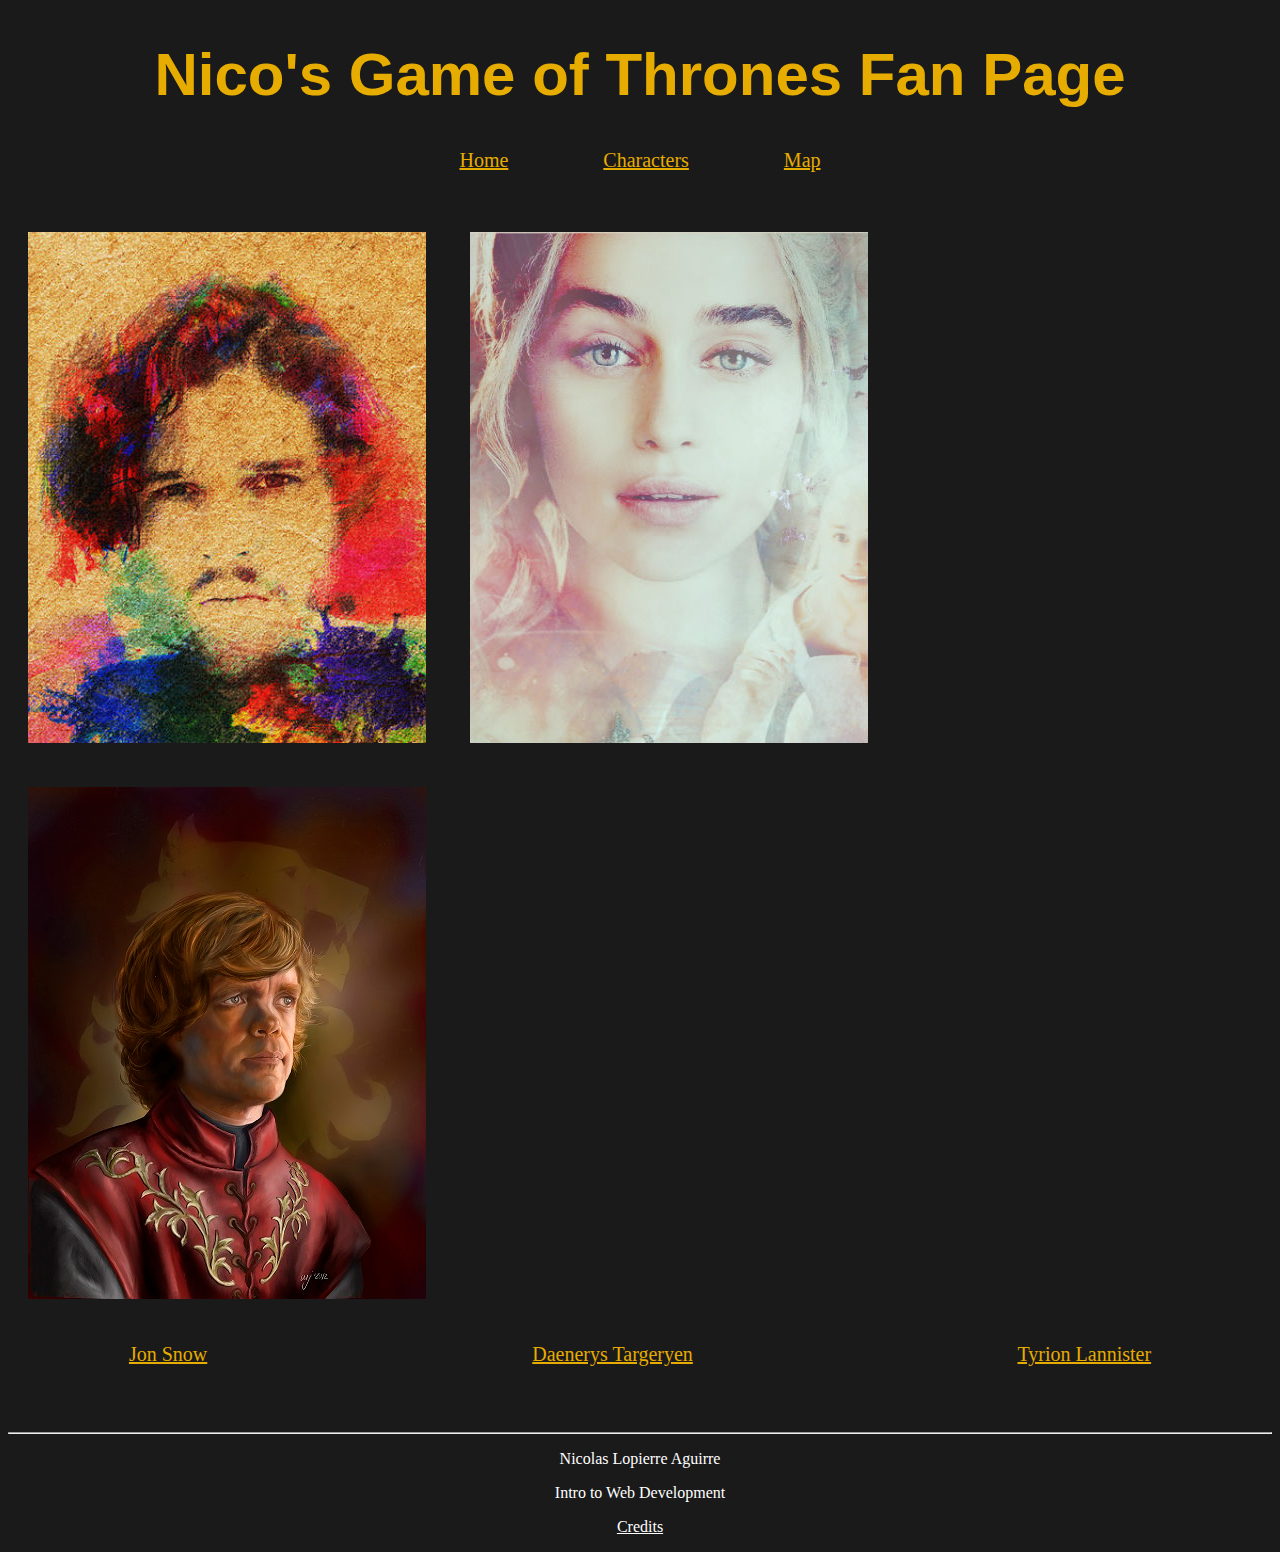
==== characters/index.html @ e756b0c2 "Homework 2" ====
<!DOCTYPE html>
<html>
    <head>
        <title>Game of Thrones Fan Page</title>
        <link rel="icon" href="../img/logo.ico">
    </head>
    <body style="background-color:#1a1a1a;">
         <div id="header" align="center">
            <h1 style="font-family: Arial, Helvetica, sans-serif;font-size:60px; color: #e6ac00" >Nico's Game of Thrones Fan Page</h1>
        </div>
        <div id="menu" align="center" style="font-size:20px; padding-bottom:20px;">
            <p>
                <a href="../index.html" style="padding: 10px 45px;color: #e6ac00;">Home</a>
                <a href=" " style="padding: 10px 45px;color: #e6ac00;">Characters</a> 
                <a href="../map/index.html" style="padding: 10px 45px;color: #e6ac00;">Map</a>
            </p>
        </div>
        <div id="pictures">
                <a href="jon_snow.html"><img src="img/index_jon.jpg" title="Jon Snow" alt="Jon Snow's picture" style="padding:20px"></a>

                <a href="daenerys_targaryen.html" align="center"><img src="img/index_daenerys.jpg" title="Daenerys Targaryen" alt="Daenerys Targaryen's picture" style="padding:20px"></a>

                <a href="tyrion_lannister.html"><img src="img/index_tyrion.jpg" title="Tyrion Lannister" alt="Tyrion Lannister's picture" style="padding:20px"></a>
        </div>
        <div id="menu" align="center" style="font-size:20px; padding-bottom:20px;">
            <p>
                <a href="jon_snow.html" style="color: #e6ac00;" align="left">Jon Snow</a>
                <a href="daenerys_targaryen.html" style="color: #e6ac00; padding-left:320px; padding-right:320px">Daenerys Targeryen</a>
                <a href="tyrion_lannister.html" style="color: #e6ac00;" align="right">Tyrion Lannister</a>
            </p>
        </div>
        <br>
        <hr>
        <div id="footer" align="center" style="color: white;">
            <p>Nicolas Lopierre Aguirre</p>
            <p>Intro to Web Development</p>
            <p><a href="../credits.html" style="color:#ffffff">Credits</a></p>
        </div>
    </body>
</html>
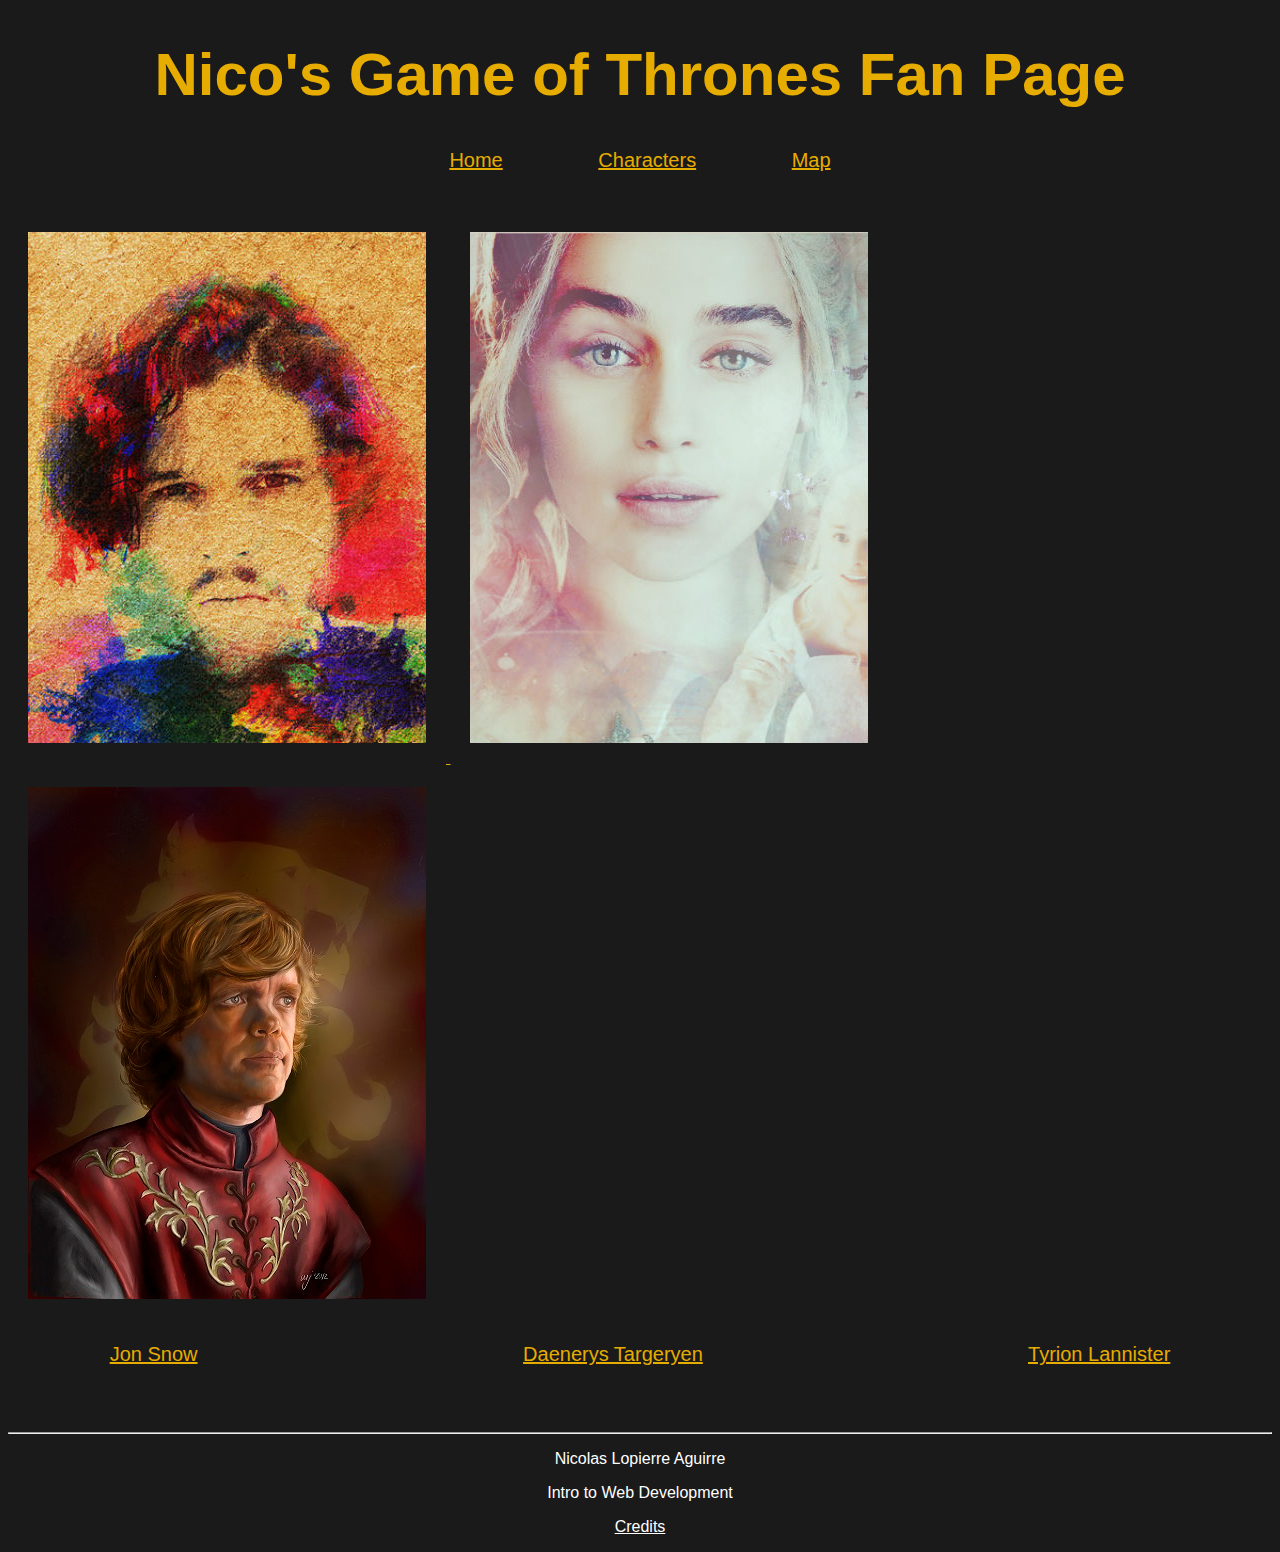
==== commit 22486e33: "Insertion of external CSS file" ====
--- a/characters/index.html
+++ b/characters/index.html
@@ -3,6 +3,7 @@
     <head>
         <title>Game of Thrones Fan Page</title>
         <link rel="icon" href="../img/logo.ico">
+        <link rel="stylesheet" href="../css/style.css" type="text/css">
     </head>
     <body style="background-color:#1a1a1a;">
          <div id="header" align="center">
@@ -10,31 +11,35 @@
         </div>
         <div id="menu" align="center" style="font-size:20px; padding-bottom:20px;">
             <p>
-                <a href="../index.html" style="padding: 10px 45px;color: #e6ac00;">Home</a>
-                <a href=" " style="padding: 10px 45px;color: #e6ac00;">Characters</a> 
-                <a href="../map/index.html" style="padding: 10px 45px;color: #e6ac00;">Map</a>
+                <a id="menu-index" href="../index.html" >Home</a>
+                <a id="menu-characters" href=" ">Characters</a> 
+                <a id="menu-map" href="../map/index.html">Map</a>
             </p>
         </div>
-        <div id="pictures">
-                <a href="jon_snow.html"><img src="img/index_jon.jpg" title="Jon Snow" alt="Jon Snow's picture" style="padding:20px"></a>
-
-                <a href="daenerys_targaryen.html" align="center"><img src="img/index_daenerys.jpg" title="Daenerys Targaryen" alt="Daenerys Targaryen's picture" style="padding:20px"></a>
-
-                <a href="tyrion_lannister.html"><img src="img/index_tyrion.jpg" title="Tyrion Lannister" alt="Tyrion Lannister's picture" style="padding:20px"></a>
+        <div id="pictures-characters">
+            <a href="jon_snow.html">
+                <img src="img/index_jon.jpg" title="Jon Snow" alt="Jon Snow's picture" >
+            </a>
+            <a href="daenerys_targaryen.html" align="center">
+                <img src="img/index_daenerys.jpg" title="Daenerys Targaryen" alt="Daenerys Targaryen's picture" >
+            </a>
+            <a href="tyrion_lannister.html">
+                <img src="img/index_tyrion.jpg" title="Tyrion Lannister" alt="Tyrion Lannister's picture" >
+            </a>
         </div>
-        <div id="menu" align="center" style="font-size:20px; padding-bottom:20px;">
+        <div id="characters-list" align="center">
             <p>
-                <a href="jon_snow.html" style="color: #e6ac00;" align="left">Jon Snow</a>
-                <a href="daenerys_targaryen.html" style="color: #e6ac00; padding-left:320px; padding-right:320px">Daenerys Targeryen</a>
-                <a href="tyrion_lannister.html" style="color: #e6ac00;" align="right">Tyrion Lannister</a>
+                <a href="jon_snow.html" align="left">Jon Snow</a>
+                <a id="dany-link" href="daenerys_targaryen.html" style="padding-left:320px; padding-right:320px">Daenerys Targeryen</a>
+                <a href="tyrion_lannister.html" align="right">Tyrion Lannister</a>
             </p>
         </div>
         <br>
         <hr>
-        <div id="footer" align="center" style="color: white;">
+        <div id="footer" align="center">
             <p>Nicolas Lopierre Aguirre</p>
             <p>Intro to Web Development</p>
-            <p><a href="../credits.html" style="color:#ffffff">Credits</a></p>
+            <p><a href="../credits.html" >Credits</a></p>
         </div>
     </body>
 </html>--- a/css/style.css
+++ b/css/style.css
@@ -0,0 +1,95 @@
+/* Home */
+body{
+    background-color:#1a1a1a;
+    font-family: Arial, Helvetica, sans-serif;
+}
+
+a{
+    color:#e6ac00;
+}
+
+h1{
+    font-family: Arial, Helvetica, sans-serif;
+    font-size:60px;
+    color: #e6ac00;
+}
+
+#menu{
+    font-size:20px;
+    padding-bottom:20px;
+}
+
+#menu-index{
+    padding: 10px 45px;
+    color: #e6ac00;
+}
+
+#menu-characters{
+    padding: 10px 45px;
+    color: #e6ac00;
+}
+
+#menu-map{
+    padding: 10px 45px;
+    color: #e6ac00;
+}
+
+#welcome{
+    color:#ffffff;
+    font-family: Arial, Helvetica, sans-serif;
+}
+
+#welcome-title{
+    font-size:36px;
+}
+
+#welcome-message{
+    font-size:20px;
+}
+
+#pictures a{
+    padding:20px;
+}
+
+#pictures figcaption{
+    font-size: 24px;
+}
+
+#footer p{
+    color:#ffffff;
+}
+
+#footer a{
+    color:white;
+}
+
+/* Index characters*/
+#pictures-characters a img{
+    padding:20px;
+}
+
+#characters-list{
+    font-size:20px; padding-bottom:20px;
+}
+
+/* characters */
+
+#char-picture{
+    padding:15px;
+}
+
+#description{
+    color:#ffffff; 
+    padding:10px 30px 100px 400px;
+}
+
+h2{
+    color:#e6ac00;
+}
+
+#scene{
+    color: #e6ac00;
+}
+
+/* Map */
+
